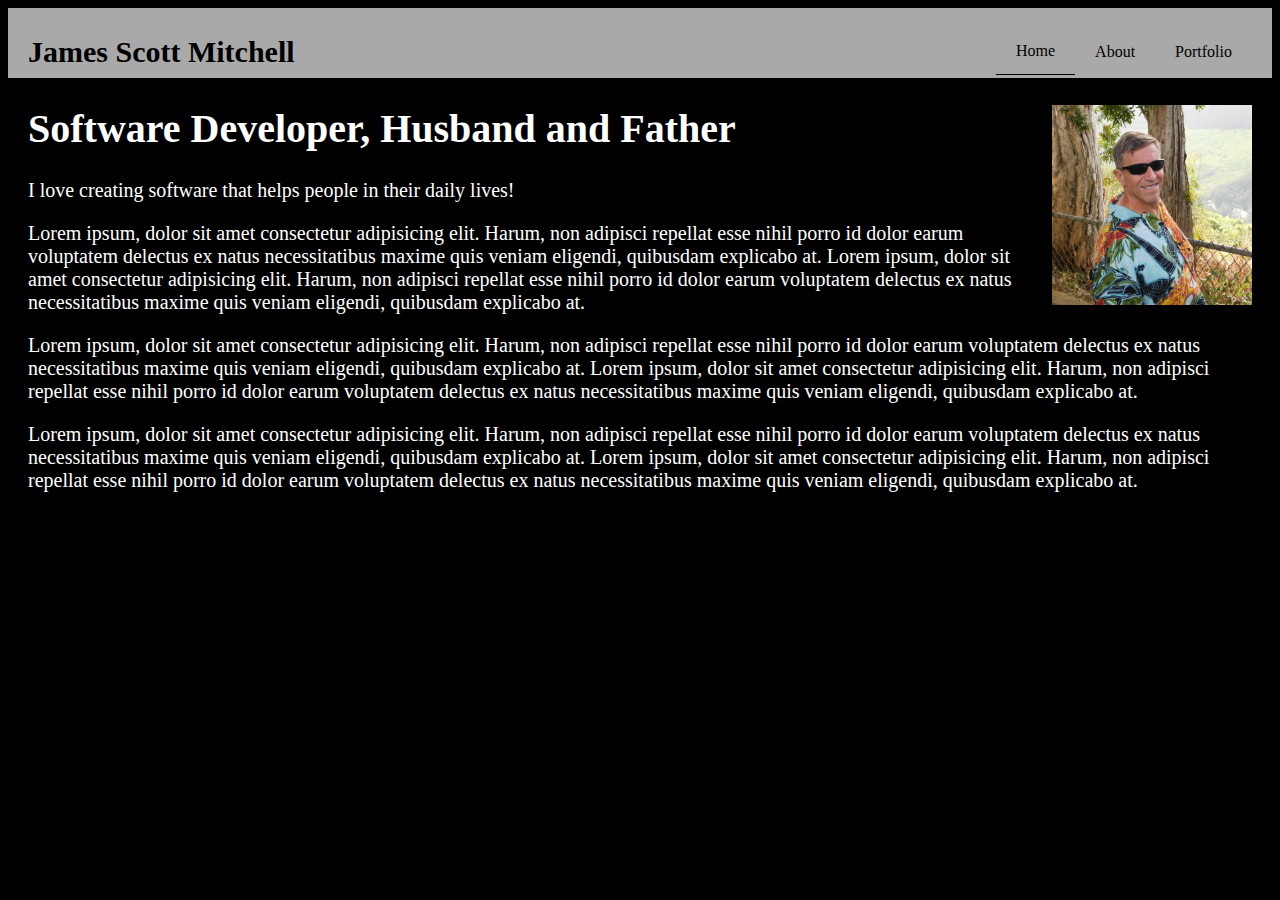
==== index.html @ 898ca0c8 "Added image and text content to page" ====
<!DOCTYPE html>
<html lang="en">
  <head>
    <meta charset="UTF-8" />
    <meta name="viewport" content="width=device-width, initial-scale=1.0" />
    <title>James Scott Mitchell</title>
    <link rel="stylesheet" href="style.css" />
  </head>
  <body class="body-class">
    <nav class="navbar">
      <ul class="nav-list">
        <li class="left-just-nav-item">James Scott Mitchell</li>
        <li class="active-nav-item">
          <a class="nav-link" href="index.html">Home</a>
        </li>
        <li class="nav-item">
          <a class="nav-link" href="about.html">About</a>
        </li>
        <li class="nav-item">
          <a class="nav-link" href="portfolio.html">Portfolio</a>
        </li>
      </ul>
    </nav>

    <div class="main-content">
        <img class="main-content-image" src="images/DSCN0282.jpeg" alt="">
        <h1>Software Developer, Husband and Father</h1>

        <p>I love creating software that helps people in their daily lives!</p>

        <p> Lorem ipsum, dolor sit amet consectetur adipisicing elit. Harum, non adipisci repellat esse nihil porro id dolor earum voluptatem delectus ex natus necessitatibus maxime quis veniam eligendi, quibusdam explicabo at. Lorem ipsum, dolor sit amet consectetur adipisicing elit. Harum, non adipisci repellat esse nihil porro id dolor earum voluptatem delectus ex natus necessitatibus maxime quis veniam eligendi, quibusdam explicabo at.</p>

        <p> Lorem ipsum, dolor sit amet consectetur adipisicing elit. Harum, non adipisci repellat esse nihil porro id dolor earum voluptatem delectus ex natus necessitatibus maxime quis veniam eligendi, quibusdam explicabo at. Lorem ipsum, dolor sit amet consectetur adipisicing elit. Harum, non adipisci repellat esse nihil porro id dolor earum voluptatem delectus ex natus necessitatibus maxime quis veniam eligendi, quibusdam explicabo at.</p>

        <p> Lorem ipsum, dolor sit amet consectetur adipisicing elit. Harum, non adipisci repellat esse nihil porro id dolor earum voluptatem delectus ex natus necessitatibus maxime quis veniam eligendi, quibusdam explicabo at. Lorem ipsum, dolor sit amet consectetur adipisicing elit. Harum, non adipisci repellat esse nihil porro id dolor earum voluptatem delectus ex natus necessitatibus maxime quis veniam eligendi, quibusdam explicabo at.</p>

        <img src="" alt="">
    </div>

  </body>
</html>
---- style.css ----
.body-class {
  background-color: black;
}

.navbar {
  background-color: darkgray;
  overflow: hidden;
  height: 70px;
}

.nav-list {
  list-style-type: none;
  margin: 10px;
  padding: 10px;
  display: flex;
  justify-content: space-between; /* Change from flex-end to space-between */
  align-items: center; /* Align items vertically */
}

.left-just-nav-item {
  margin-right: auto; /* Pushes the item to the left */
  color: black;
  display: block;
  font-size: 30px;
  font-weight: bold;
  /* font-family: Comic-sans; */
}

.nav-item {
  margin: 0 0px;
}

.active-nav-item {
  color: black;
  border-bottom: 1px solid black;
}

.nav-link {
  color: black;
  text-align: center;
  padding: 14px 20px;
  text-decoration: none;
  display: block;
}

.nav-link:hover {
  background-color: #ddd;
  color: black;
}

.main-text {
  text-align: center;
  /* margin-top: 100px; */
  color: white;
}

.main-content {
  display: block;
  text-align: left;
  color: white;
  font-size: 20px;
  margin-left: 20px;
  margin-top: 20px;
  margin-right: 20px;
  /* height: 100vh; */
}

.main-content-image{
    width: 200px;
    height: 200px;
    float: right;
}
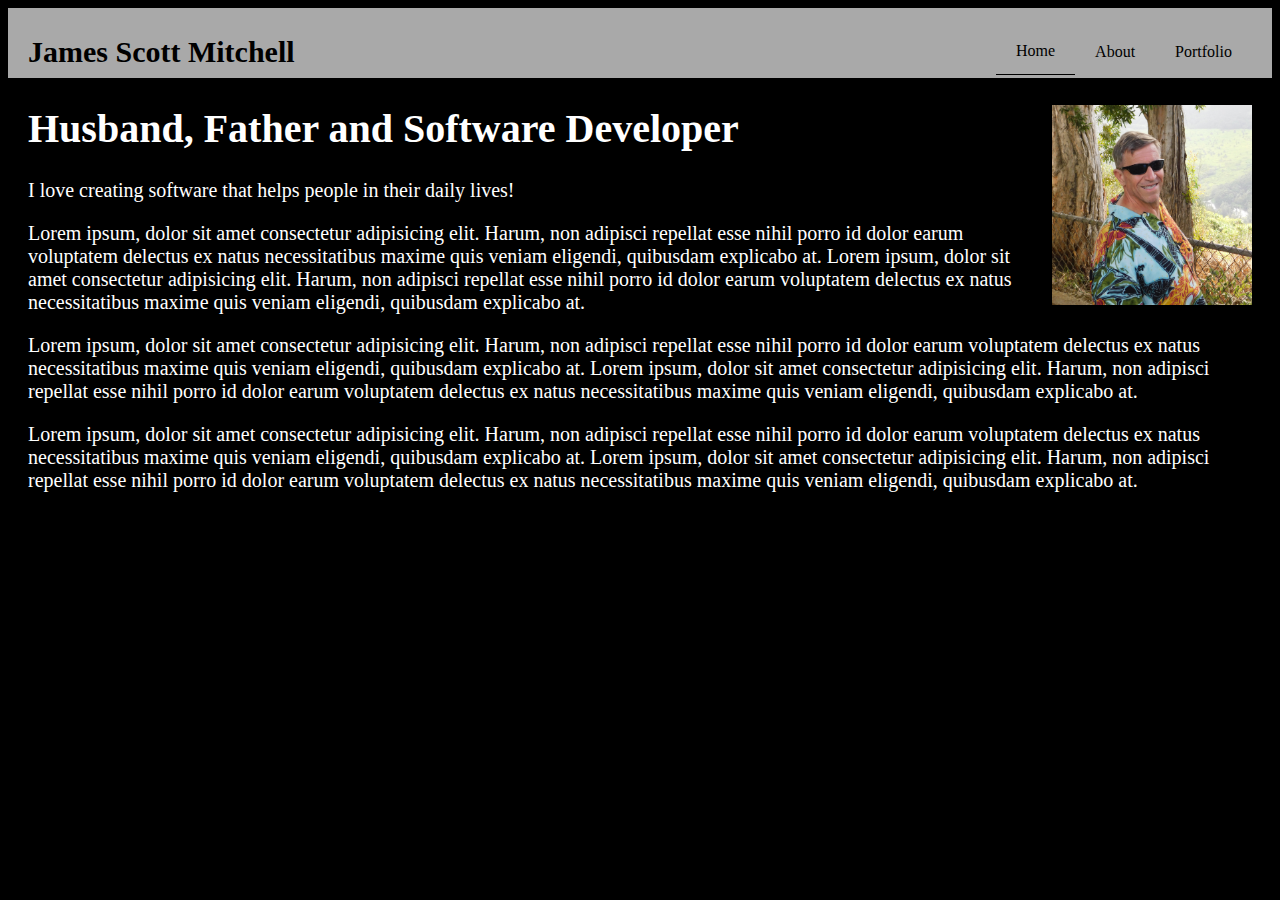
==== commit 70cdca4a: "Added script.js file and linked it to index.html, about.html and portfolio.html." ====
--- a/index.html
+++ b/index.html
@@ -24,7 +24,7 @@
 
     <div class="main-content">
         <img class="main-content-image" src="images/DSCN0282.jpeg" alt="">
-        <h1>Software Developer, Husband and Father</h1>
+        <h1>Husband, Father and Software Developer</h1>
 
         <p>I love creating software that helps people in their daily lives!</p>
 
@@ -34,8 +34,10 @@
 
         <p> Lorem ipsum, dolor sit amet consectetur adipisicing elit. Harum, non adipisci repellat esse nihil porro id dolor earum voluptatem delectus ex natus necessitatibus maxime quis veniam eligendi, quibusdam explicabo at. Lorem ipsum, dolor sit amet consectetur adipisicing elit. Harum, non adipisci repellat esse nihil porro id dolor earum voluptatem delectus ex natus necessitatibus maxime quis veniam eligendi, quibusdam explicabo at.</p>
 
-        <img src="" alt="">
     </div>
 
+
+      <!-- // Load the script file -->
+      <script src="script.js"></script>
   </body>
 </html>
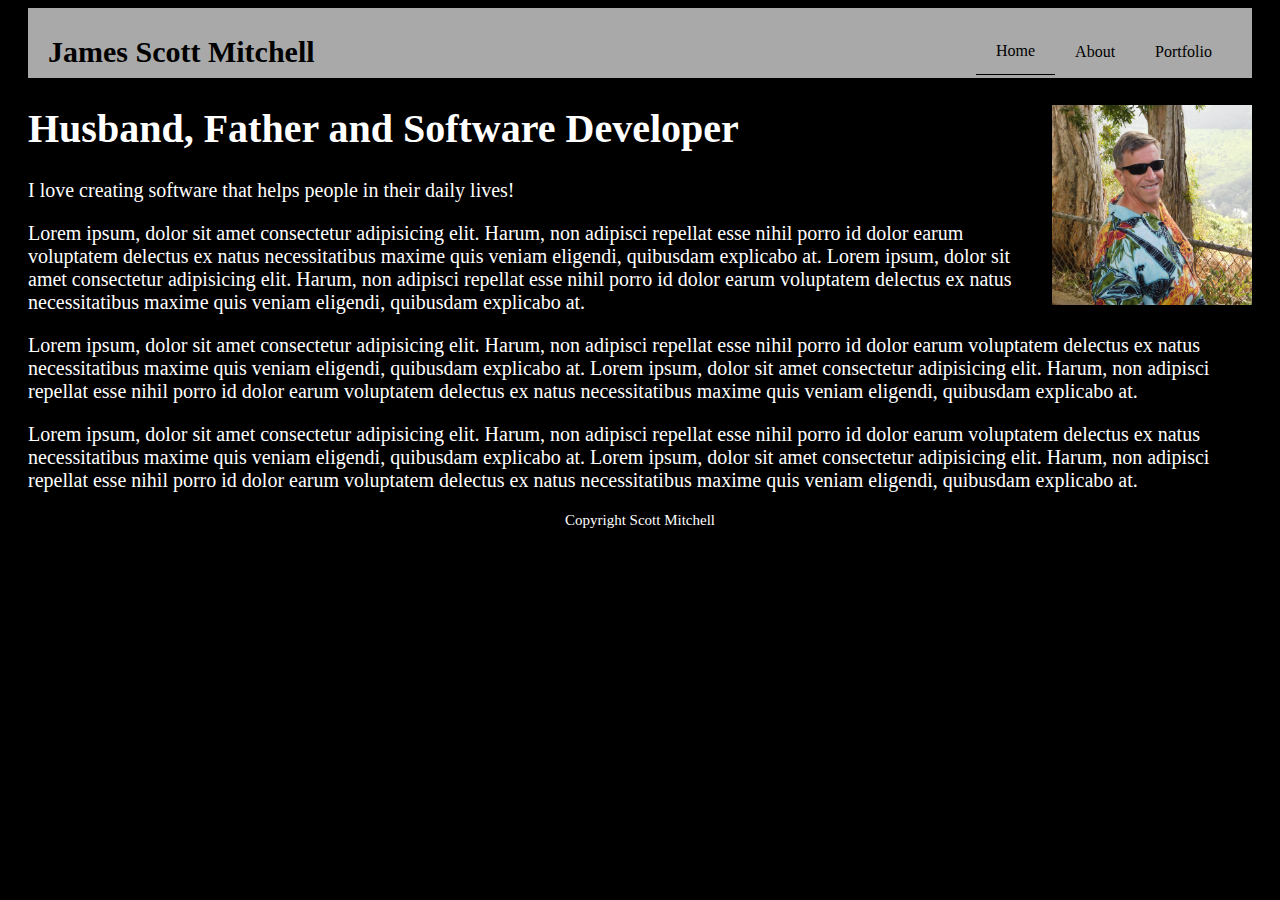
==== commit 01cb6611: "Created main content for portfolio page" ====
--- a/index.html
+++ b/index.html
@@ -36,7 +36,9 @@
 
     </div>
 
-
+    <footer>
+      <p class="copy-right-text">Copyright Scott Mitchell</p>
+    </footer>
       <!-- // Load the script file -->
       <script src="script.js"></script>
   </body>
--- a/style.css
+++ b/style.css
@@ -6,6 +6,8 @@
   background-color: darkgray;
   overflow: hidden;
   height: 70px;
+  margin-right: 20px;
+  margin-left: 20px;
 }
 
 .nav-list {
@@ -13,8 +15,8 @@
   margin: 10px;
   padding: 10px;
   display: flex;
-  justify-content: space-between; /* Change from flex-end to space-between */
-  align-items: center; /* Align items vertically */
+  justify-content: space-between;
+  align-items: center;
 }
 
 .left-just-nav-item {
@@ -23,7 +25,6 @@
   display: block;
   font-size: 30px;
   font-weight: bold;
-  /* font-family: Comic-sans; */
 }
 
 .nav-item {
@@ -44,13 +45,13 @@
 }
 
 .nav-link:hover {
-  background-color: #ddd;
+  /* background-color: #ddd; */
+  /* background-color: darkgray; */
   color: black;
 }
 
 .main-text {
   text-align: center;
-  /* margin-top: 100px; */
   color: white;
 }
 
@@ -62,11 +63,82 @@
   margin-left: 20px;
   margin-top: 20px;
   margin-right: 20px;
-  /* height: 100vh; */
 }
 
-.main-content-image{
-    width: 200px;
-    height: 200px;
-    float: right;
+.main-content-image {
+  width: 200px;
+  height: 200px;
+  float: right;
+  margin-left: 15px;
 }
+
+.about-section {
+  color: white;
+  font-size: 20px;
+  margin-bottom: 20px;
+  margin-right: 10px;
+  margin-left: 20px;
+  padding: 15px;
+  border-bottom: 1px solid white;
+  overflow: hidden;
+}
+
+.about-section-heading {
+  margin-right: 15px;
+}
+
+.about-section-image {
+  width: 200px;
+  height: 150px;
+  float: right;
+  margin-left: 15px;
+  margin-bottom: 15px;
+  margin-right: 15px;
+  margin-top: 10px;
+}
+
+.about-section-text {
+  display: block;
+  margin-left: 15px;
+}
+
+.copy-right-text {
+  text-align: center;
+  color: white;
+  font-size: 15px;
+  margin-top: 20px;
+  margin-bottom: 20px;
+}
+
+.portfolio-section {
+  color: white;
+  font-size: 20px;
+  margin-bottom: 20px;
+  margin-right: 100px;
+  margin-left: 100px;
+  padding: 15px;
+  /* height: 100px; */
+  /* border-bottom: 1px solid white; */
+  overflow: hidden;
+  background-color: darkgray;
+}
+
+.portfolio-section-heading {
+  margin-right: 15px;
+  font-size: 25px;
+}
+
+.portfolio-section-image {
+  width: 200px;
+  height: 150px;
+  float: left;
+  margin-left: 15px;
+  margin-bottom: 15px;
+  margin-right: 15px;
+  margin-top: 10px;
+}
+
+.portfolio-section-text {
+  display: block;
+  margin-left: 15px;
+}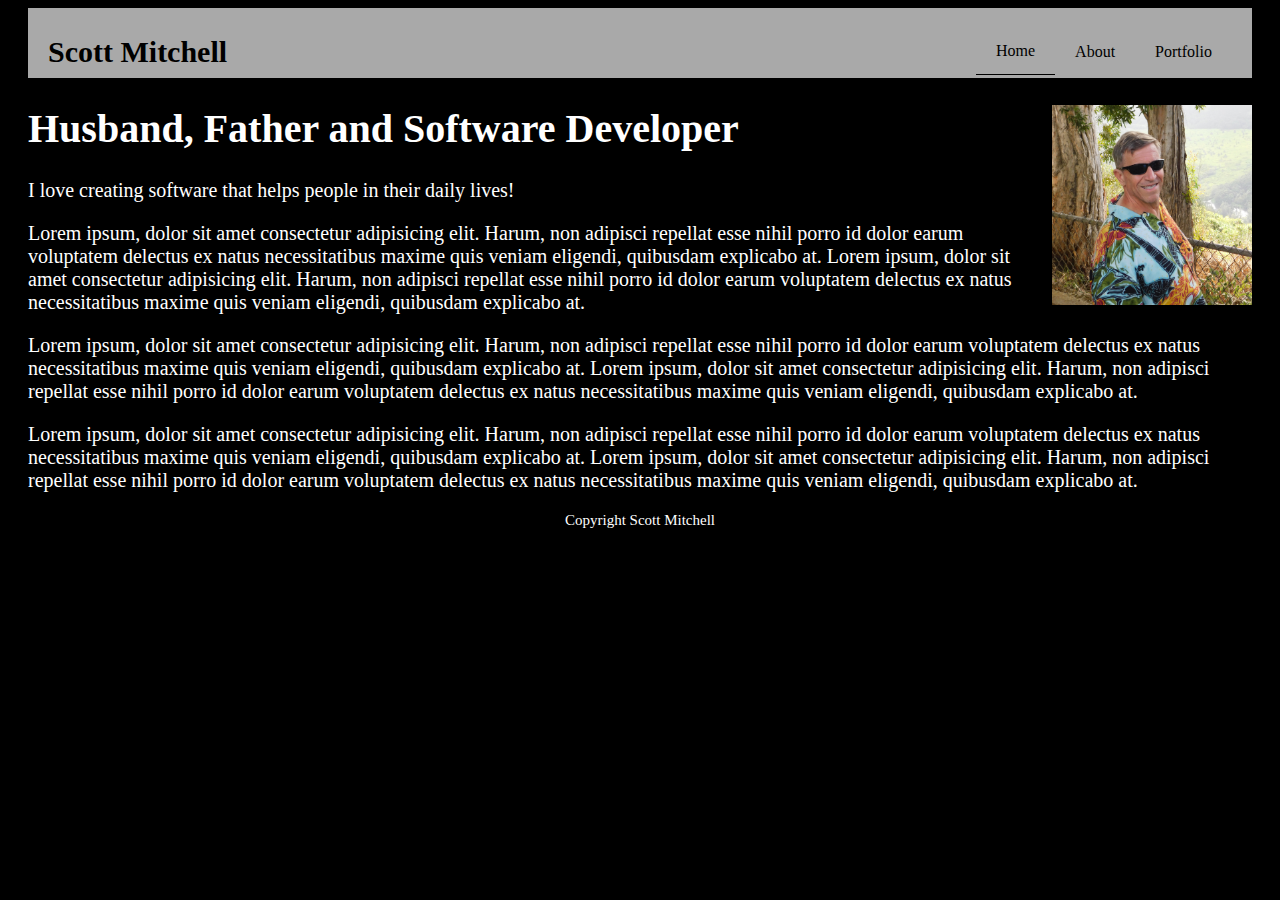
==== commit 71bd1d49: "Changed how my name is displayed" ====
--- a/index.html
+++ b/index.html
@@ -3,13 +3,13 @@
   <head>
     <meta charset="UTF-8" />
     <meta name="viewport" content="width=device-width, initial-scale=1.0" />
-    <title>James Scott Mitchell</title>
+    <title>Scott Mitchell</title>
     <link rel="stylesheet" href="style.css" />
   </head>
   <body class="body-class">
     <nav class="navbar">
       <ul class="nav-list">
-        <li class="left-just-nav-item">James Scott Mitchell</li>
+        <li class="left-just-nav-item">Scott Mitchell</li>
         <li class="active-nav-item">
           <a class="nav-link" href="index.html">Home</a>
         </li>
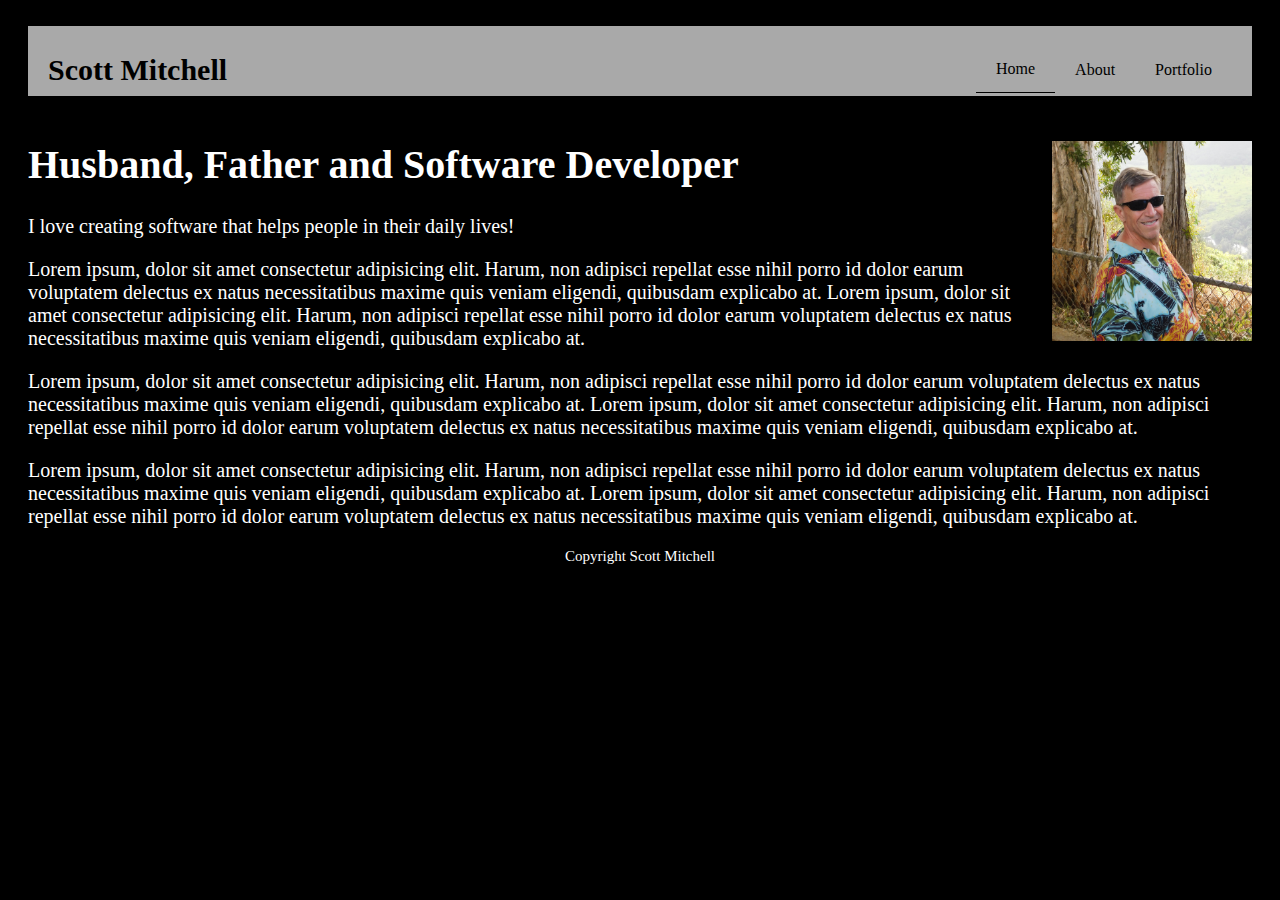
==== commit 9fc864b9: "Added some more comments" ====
--- a/index.html
+++ b/index.html
@@ -7,6 +7,7 @@
     <link rel="stylesheet" href="style.css" />
   </head>
   <body class="body-class">
+    /* This is the navigation of the pages */
     <nav class="navbar">
       <ul class="nav-list">
         <li class="left-just-nav-item">Scott Mitchell</li>
@@ -22,6 +23,7 @@
       </ul>
     </nav>
 
+    /* This is the main content */
     <div class="main-content">
         <img class="main-content-image" src="images/DSCN0282.jpeg" alt="">
         <h1>Husband, Father and Software Developer</h1>
--- a/style.css
+++ b/style.css
@@ -42,12 +42,6 @@
   padding: 14px 20px;
   text-decoration: none;
   display: block;
-}
-
-.nav-link:hover {
-  /* background-color: #ddd; */
-  /* background-color: darkgray; */
-  color: black;
 }
 
 .main-text {
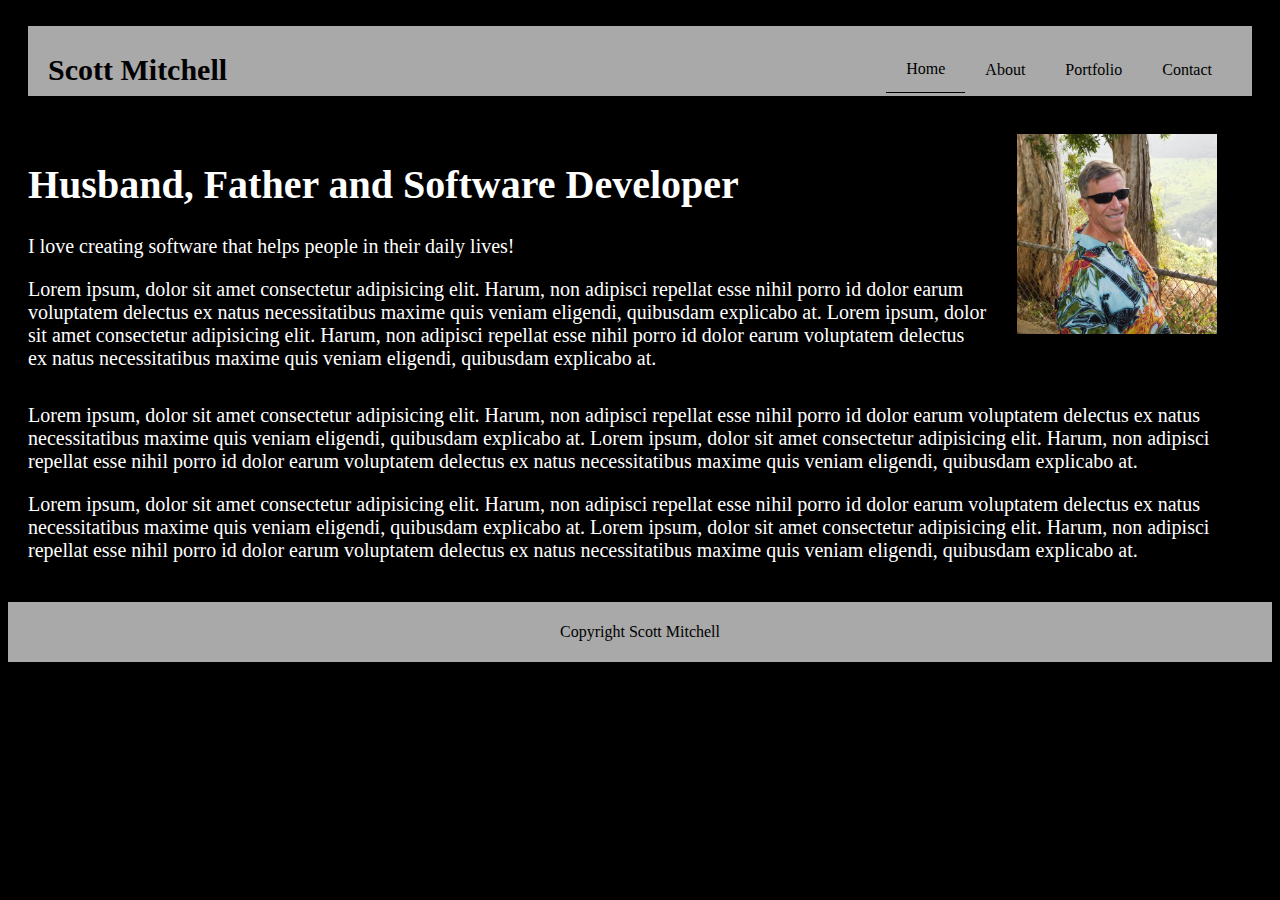
==== commit 229ff331: "Changed main view on index.html to use grid. Added new nav item Contact." ====
--- a/index.html
+++ b/index.html
@@ -20,28 +20,62 @@
         <li class="nav-item">
           <a class="nav-link" href="portfolio.html">Portfolio</a>
         </li>
+        <li class="nav-item">
+          <a class="nav-link" href="contact.html">Contact</a>
+        </li>
       </ul>
     </nav>
 
     /* This is the main content */
     <div class="main-content">
-        <img class="main-content-image" src="images/DSCN0282.jpeg" alt="">
+      <img
+        class="main-content-image"
+        id="main-image"
+        src="images/DSCN0282.jpeg"
+        alt=""
+      />
+      <div class="main-top-text">
         <h1>Husband, Father and Software Developer</h1>
 
         <p>I love creating software that helps people in their daily lives!</p>
 
-        <p> Lorem ipsum, dolor sit amet consectetur adipisicing elit. Harum, non adipisci repellat esse nihil porro id dolor earum voluptatem delectus ex natus necessitatibus maxime quis veniam eligendi, quibusdam explicabo at. Lorem ipsum, dolor sit amet consectetur adipisicing elit. Harum, non adipisci repellat esse nihil porro id dolor earum voluptatem delectus ex natus necessitatibus maxime quis veniam eligendi, quibusdam explicabo at.</p>
+        <p>
+          Lorem ipsum, dolor sit amet consectetur adipisicing elit. Harum, non
+          adipisci repellat esse nihil porro id dolor earum voluptatem delectus
+          ex natus necessitatibus maxime quis veniam eligendi, quibusdam
+          explicabo at. Lorem ipsum, dolor sit amet consectetur adipisicing
+          elit. Harum, non adipisci repellat esse nihil porro id dolor earum
+          voluptatem delectus ex natus necessitatibus maxime quis veniam
+          eligendi, quibusdam explicabo at.
+        </p>
+      </div>
+      <div class="main-bottom-text">
+        <p>
+          Lorem ipsum, dolor sit amet consectetur adipisicing elit. Harum, non
+          adipisci repellat esse nihil porro id dolor earum voluptatem delectus
+          ex natus necessitatibus maxime quis veniam eligendi, quibusdam
+          explicabo at. Lorem ipsum, dolor sit amet consectetur adipisicing
+          elit. Harum, non adipisci repellat esse nihil porro id dolor earum
+          voluptatem delectus ex natus necessitatibus maxime quis veniam
+          eligendi, quibusdam explicabo at.
+        </p>
 
-        <p> Lorem ipsum, dolor sit amet consectetur adipisicing elit. Harum, non adipisci repellat esse nihil porro id dolor earum voluptatem delectus ex natus necessitatibus maxime quis veniam eligendi, quibusdam explicabo at. Lorem ipsum, dolor sit amet consectetur adipisicing elit. Harum, non adipisci repellat esse nihil porro id dolor earum voluptatem delectus ex natus necessitatibus maxime quis veniam eligendi, quibusdam explicabo at.</p>
-
-        <p> Lorem ipsum, dolor sit amet consectetur adipisicing elit. Harum, non adipisci repellat esse nihil porro id dolor earum voluptatem delectus ex natus necessitatibus maxime quis veniam eligendi, quibusdam explicabo at. Lorem ipsum, dolor sit amet consectetur adipisicing elit. Harum, non adipisci repellat esse nihil porro id dolor earum voluptatem delectus ex natus necessitatibus maxime quis veniam eligendi, quibusdam explicabo at.</p>
-
+        <p>
+          Lorem ipsum, dolor sit amet consectetur adipisicing elit. Harum, non
+          adipisci repellat esse nihil porro id dolor earum voluptatem delectus
+          ex natus necessitatibus maxime quis veniam eligendi, quibusdam
+          explicabo at. Lorem ipsum, dolor sit amet consectetur adipisicing
+          elit. Harum, non adipisci repellat esse nihil porro id dolor earum
+          voluptatem delectus ex natus necessitatibus maxime quis veniam
+          eligendi, quibusdam explicabo at.
+        </p>
+      </div>
     </div>
 
-    <footer>
-      <p class="copy-right-text">Copyright Scott Mitchell</p>
+    <footer class="copy-right-text">
+      <p>Copyright Scott Mitchell</p>
     </footer>
-      <!-- // Load the script file -->
-      <script src="script.js"></script>
+    <!-- // Load the script file -->
+    <script src="script.js"></script>
   </body>
 </html>
--- a/style.css
+++ b/style.css
@@ -50,20 +50,36 @@
 }
 
 .main-content {
-  display: block;
+  display: grid;
+  grid-template-columns: 1fr 250px;
+  grid-template-rows: 250px 1fr;
+
   text-align: left;
   color: white;
   font-size: 20px;
-  margin-left: 20px;
+  margin: 20px;
+  /* margin-left: 20px;
   margin-top: 20px;
   margin-right: 20px;
+  margin-bottom: 20px; */
 }
 
 .main-content-image {
+  grid-area: 1 / 2 / 2 / 3;
   width: 200px;
   height: 200px;
   float: right;
   margin-left: 15px;
+}
+
+.main-top-text{
+  grid-area: 1 / 1 / 2 / 2;
+  margin-right: 15px;
+}
+
+.main-bottom-text {
+  grid-area: 2 / 1 / 3 / 3;
+  margin-right: 15px;
 }
 
 .about-section {
@@ -97,11 +113,13 @@
 }
 
 .copy-right-text {
+  display: flex;
+  align-items: center; /* Vertically centers the text */
+  justify-content: center; /* Horizontally centers the text */
   text-align: center;
-  color: white;
-  font-size: 15px;
-  margin-top: 20px;
-  margin-bottom: 20px;
+  background-color: darkgray;
+  padding: 10px;
+  height: 40px;
 }
 
 .portfolio-section {
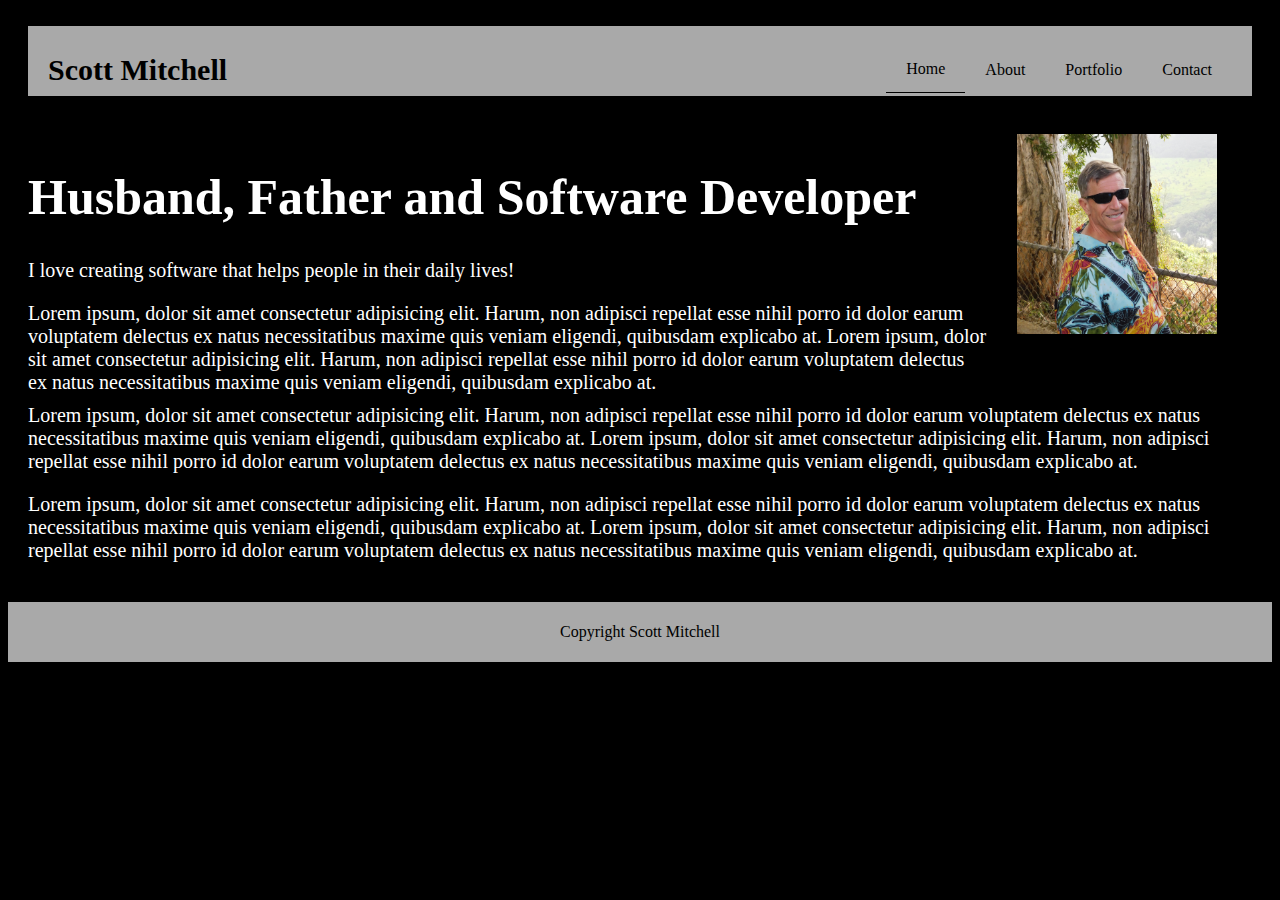
==== commit 4538c00e: "Added some @media for responsiveness" ====
--- a/index.html
+++ b/index.html
@@ -35,7 +35,7 @@
         alt=""
       />
       <div class="main-top-text">
-        <h1>Husband, Father and Software Developer</h1>
+        <h1 class="main-title">Husband, Father and Software Developer</h1>
 
         <p>I love creating software that helps people in their daily lives!</p>
 
@@ -76,6 +76,5 @@
       <p>Copyright Scott Mitchell</p>
     </footer>
     <!-- // Load the script file -->
-    <script src="script.js"></script>
   </body>
 </html>
--- a/style.css
+++ b/style.css
@@ -44,6 +44,11 @@
   display: block;
 }
 
+.nav-link:hover {
+  background-color: gray; /* Change background color on hover */
+  color: white; /* Change text color on hover */
+}
+
 .main-text {
   text-align: center;
   color: white;
@@ -58,10 +63,10 @@
   color: white;
   font-size: 20px;
   margin: 20px;
-  /* margin-left: 20px;
-  margin-top: 20px;
-  margin-right: 20px;
-  margin-bottom: 20px; */
+}
+
+.main-title {
+  font-size: 50px;
 }
 
 .main-content-image {
@@ -72,7 +77,7 @@
   margin-left: 15px;
 }
 
-.main-top-text{
+.main-top-text {
   grid-area: 1 / 1 / 2 / 2;
   margin-right: 15px;
 }
@@ -83,6 +88,10 @@
 }
 
 .about-section {
+  display: grid;
+  grid-template-columns: 1fr 250px;
+  grid-template-rows: 175px 1fr;
+
   color: white;
   font-size: 20px;
   margin-bottom: 20px;
@@ -105,11 +114,19 @@
   margin-bottom: 15px;
   margin-right: 15px;
   margin-top: 10px;
+  grid-area: 1 / 2 / 2 / 3;
 }
 
 .about-section-text {
   display: block;
   margin-left: 15px;
+}
+.about-section-top-text {
+  grid-area: 1 / 1 / 2 / 2;
+}
+
+.about-section-bottom-text {
+  grid-area: 2 / 1 / 3 / 3;
 }
 
 .copy-right-text {
@@ -123,13 +140,17 @@
 }
 
 .portfolio-section {
+  display: grid;
+  grid-template-columns: 250px 1fr;
+  grid-template-rows: 75px 1fr;
+
   color: white;
   font-size: 20px;
   margin-bottom: 20px;
   margin-right: 100px;
   margin-left: 100px;
   padding: 15px;
-  /* height: 100px; */
+
   /* border-bottom: 1px solid white; */
   overflow: hidden;
   background-color: darkgray;
@@ -137,20 +158,194 @@
 
 .portfolio-section-heading {
   margin-right: 15px;
+  margin-left: 20px;
   font-size: 25px;
+  grid-area: 1 / 1 / 2 / 2;
 }
 
 .portfolio-section-image {
+  /* display: grid; */
   width: 200px;
   height: 150px;
-  float: left;
+  /* float: left; */
   margin-left: 15px;
   margin-bottom: 15px;
   margin-right: 15px;
   margin-top: 10px;
+  grid-area: 2 / 1 / 3 / 2;
+}
+
+.portfolio-text-right-of-image {
+  /* display: grid; */
+  grid-area: 1 / 2 / 3 / 3;
 }
 
 .portfolio-section-text {
-  display: block;
-  margin-left: 15px;
-}+  /* display: block; */
+  margin-left: 15px;
+}
+
+.form-container {
+  display: flex;
+  justify-content: center;
+  align-items: center;
+  height: 100vh;
+  background-color: black;
+  color: white;
+}
+
+form {
+  display: flex;
+  flex-direction: column;
+  width: 300px;
+}
+
+label {
+  margin-bottom: 5px;
+}
+
+input,
+textarea {
+  margin-bottom: 15px;
+  padding: 10px;
+  border: 1px solid #ccc;
+  border-radius: 4px;
+}
+
+button {
+  padding: 10px;
+  background-color: darkgray;
+  border: none;
+  border-radius: 4px;
+  cursor: pointer;
+}
+
+button:hover {
+  background-color: gray;
+}
+
+.success-text {
+  color: white;
+  font-size: 50px;
+  text-align: center;
+}
+
+@media screen and (min-width: 1025px) and (max-width: 1180px) {
+  .main-content {
+    grid-template-rows: 300px 1fr;
+  }
+
+  .main-title {
+    font-size: 40px;
+  }
+}
+
+@media screen and (min-width: 821px) and (max-width: 1024px) {
+  .main-content {
+    grid-template-rows: 320px 1fr;
+  }
+
+  .main-title {
+    font-size: 40px;
+  }
+
+  .main-content-image {
+    width: 175px;
+    height: 175px;
+  }
+}
+
+@media screen and (min-width: 769px) and (max-width: 820px) {
+  .main-content {
+    grid-template-rows: 350px 1fr;
+  }
+
+  .main-title {
+    font-size: 30px;
+  }
+}
+
+@media screen and (min-width: 603px) and (max-width: 768px) {
+  .main-content {
+    grid-template-rows: 350px 1fr;
+  }
+
+  .main-title {
+    font-size: 25px;
+  }
+}
+
+@media screen and (min-width: 480px) and (max-width: 602px) {
+  .main-content {
+    grid-template-rows: 420px 1fr;
+    grid-template-columns: 1fr 200px;
+    font-size: 15px;
+  }
+
+  .main-title {
+    font-size: 20px;
+  }
+
+  .main-content-image {
+    width: 150px;
+    height: 150px;
+  }
+}
+
+@media screen and (min-width: 376) and (max-width: 430px) {
+  .main-content {
+    grid-template-rows: 300px 1fr;
+    grid-template-columns: 1fr 200px;
+    margin: 5px;
+    font-size: 12px;
+    background-color: purple;
+  }
+
+  .main-title {
+    font-size: 15px;
+  }
+
+  .main-content-image {
+    width: 150px;
+    height: 150px;
+    /* align-self: center; */
+    align-items: center;
+  }
+
+  .left-just-nav-item {
+    font-size: 15px;
+  }
+
+  .nav-item,
+  .active-nav-item {
+    font-size: 12px;
+    padding: 7px 10px;
+    margin: 5px;
+  }
+
+  .nav-list {
+    /* margin: 5px; */
+    /* justify-content: end; */
+    margin: 5px;
+    padding: 5px;
+    display: flex;
+    justify-content: space-between;
+    align-items: space-evenly;
+  }
+
+  .navbar {
+    margin-right: 5px;
+    margin-left: 5px;
+    height: 50px;
+    overflow: hidden;
+  }
+
+  .nav-link {
+    padding: 7px 10px;
+  }
+}
+/* 
+@media screen and (max-width : 375px){
+
+
+} */